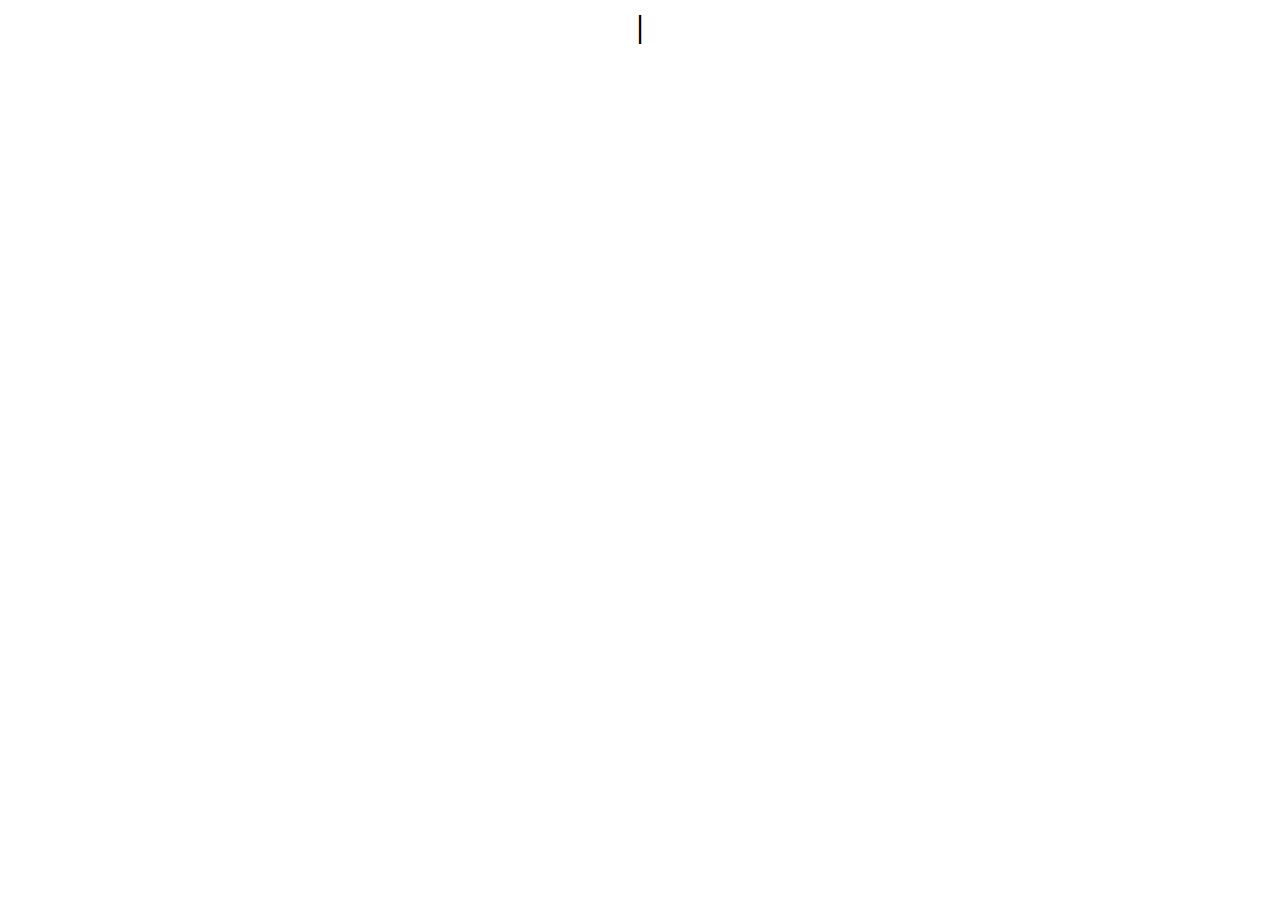
==== index.html @ 9ad03650 "v0" ====
<html>
    <head>
        <script type="text/javascript" src="https://code.jquery.com/jquery-2.2.3.min.js"></script>
        <script type="text/javascript" src="Typewriter.js"></script>
    </head>
    <body><h1 id="Typewriter" style="text-align:center"></h1></body>
</html>
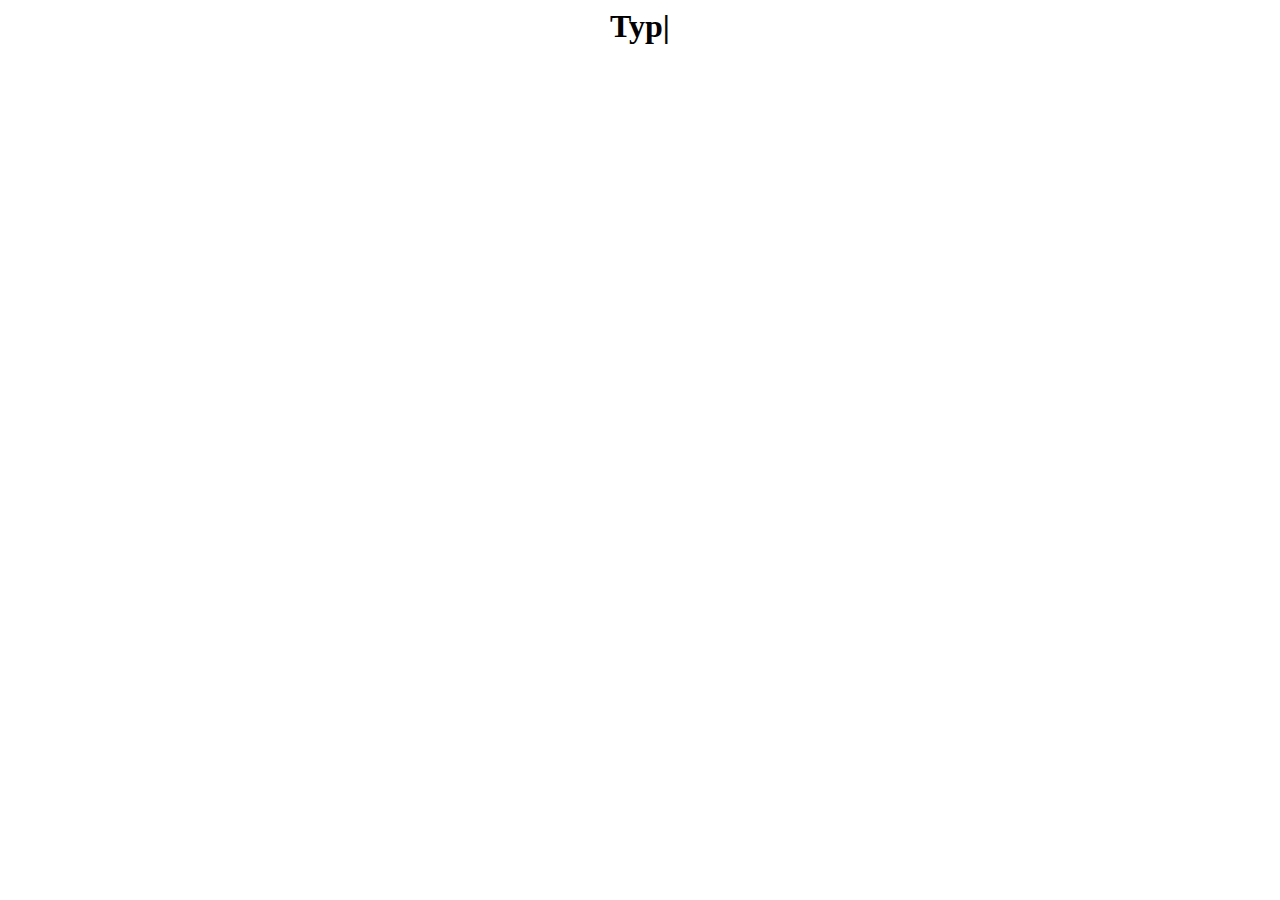
==== commit a827c1bc: "v1.1" ====
--- a/index.html
+++ b/index.html
@@ -2,6 +2,13 @@
     <head>
         <script type="text/javascript" src="https://code.jquery.com/jquery-2.2.3.min.js"></script>
         <script type="text/javascript" src="Typewriter.js"></script>
+        <script type="text/javascript">
+            $(document).ready(function() {
+                var TW = new Typewriter({ target: '#Typewriter', type: ["Typo", "[wait:1500|backspace:1|wait:500]", "ewriter", "[wait:5000|backspace:10|wait:1500]", "Lets write more!", "[wait:1500|backspace:16|wait:500]", "Cool, Right?!", "[wait:5000]"], delay: 200, removeDelay: 100 });
+            })
+        </script>
     </head>
-    <body><h1 id="Typewriter" style="text-align:center"></h1></body>
+    <body>
+        <h1 id="Typewriter" style="text-align:center"></h1>
+    </body>
 </html>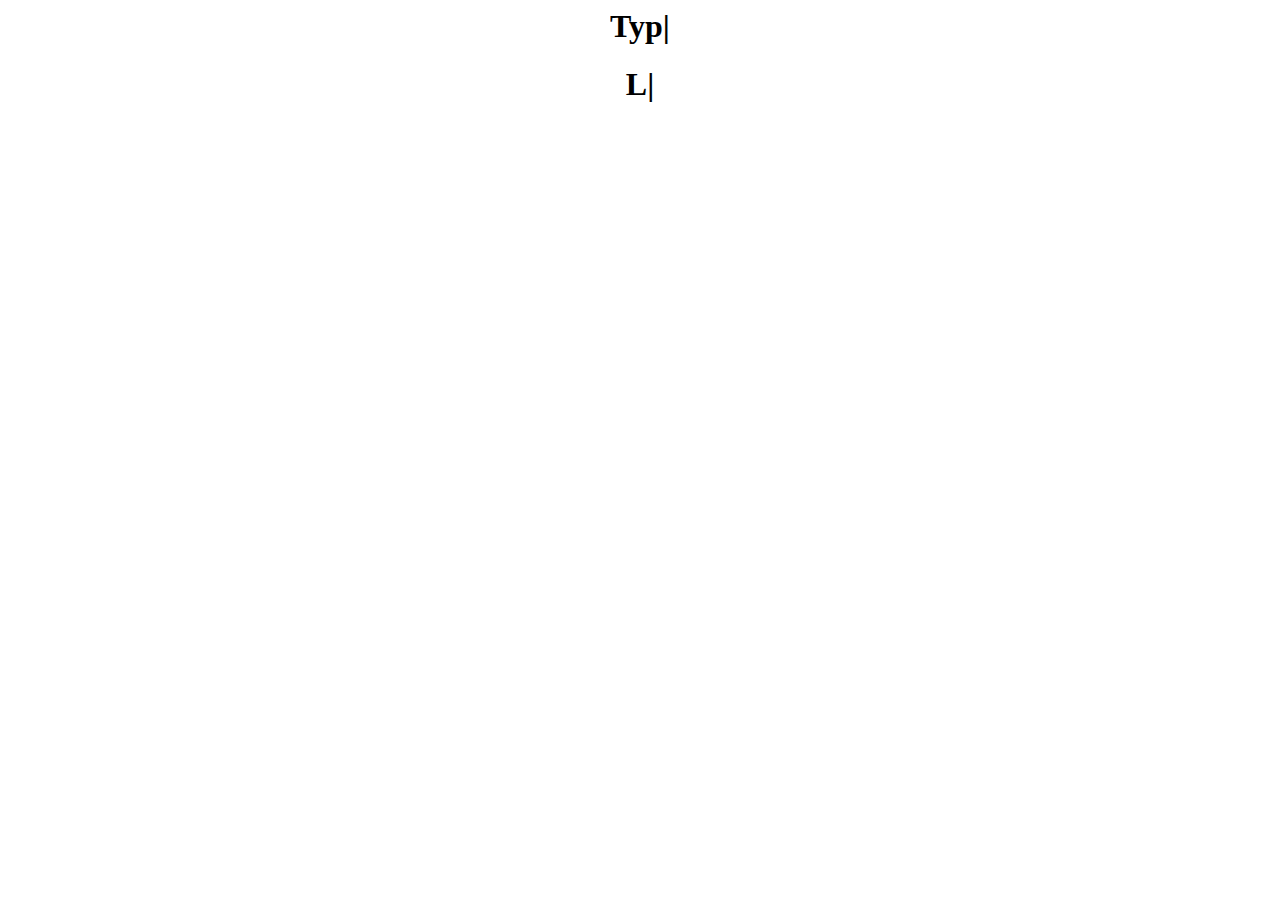
==== commit 51521af3: "v1.2" ====
--- a/index.html
+++ b/index.html
@@ -1,14 +1,18 @@
 <html>
     <head>
+        <link type="text/css" rel="stylesheet" href="Typewriter.css" />
         <script type="text/javascript" src="https://code.jquery.com/jquery-2.2.3.min.js"></script>
         <script type="text/javascript" src="Typewriter.js"></script>
         <script type="text/javascript">
             $(document).ready(function() {
-                var TW = new Typewriter({ target: '#Typewriter', type: ["Typo", "[wait:1500|backspace:1|wait:500]", "ewriter", "[wait:5000|backspace:10|wait:1500]", "Lets write more!", "[wait:1500|backspace:16|wait:500]", "Cool, Right?!", "[wait:5000]"], delay: 200, removeDelay: 100 });
+                var TW = new Typewriter({ Target: '#Typewriter', Type: ["Typo", "[wait:1500|backspace:1|wait:500]", "ewriter", "[wait:5000|backspace:all:50|wait:1500]", "Lets write more!", "[wait:1500|backspace:16|wait:500]", "Cool, Right?!", "[wait:5000|backspace:all|wait:2000]"], Delay: 200, BackspaceDelay: 100 });
+                
+                var Loader = new Typewriter({ Target: '#Loader', Type: ["Loading...","[wait:800|backspace:3|wait:800]", "...", 1, 2, 1, 2, 1, "[backspace:all|wait:800]"], Delay: 500, BackspaceDelay: 500 });
             })
         </script>
     </head>
     <body>
         <h1 id="Typewriter" style="text-align:center"></h1>
+        <h1 id="Loader" style="text-align:center"></h1>
     </body>
 </html>--- a/Typewriter.css
+++ b/Typewriter.css
@@ -0,0 +1,9 @@
+.typewriter-marker {
+    animation: marker-blink 1000ms linear 800ms infinite;
+}
+@keyframes marker-blink {
+    0%   {opacity: 0;}
+    49%   {opacity: 0;}
+    50%  {opacity: 1;}
+    100%  {opacity: 1;}
+}
